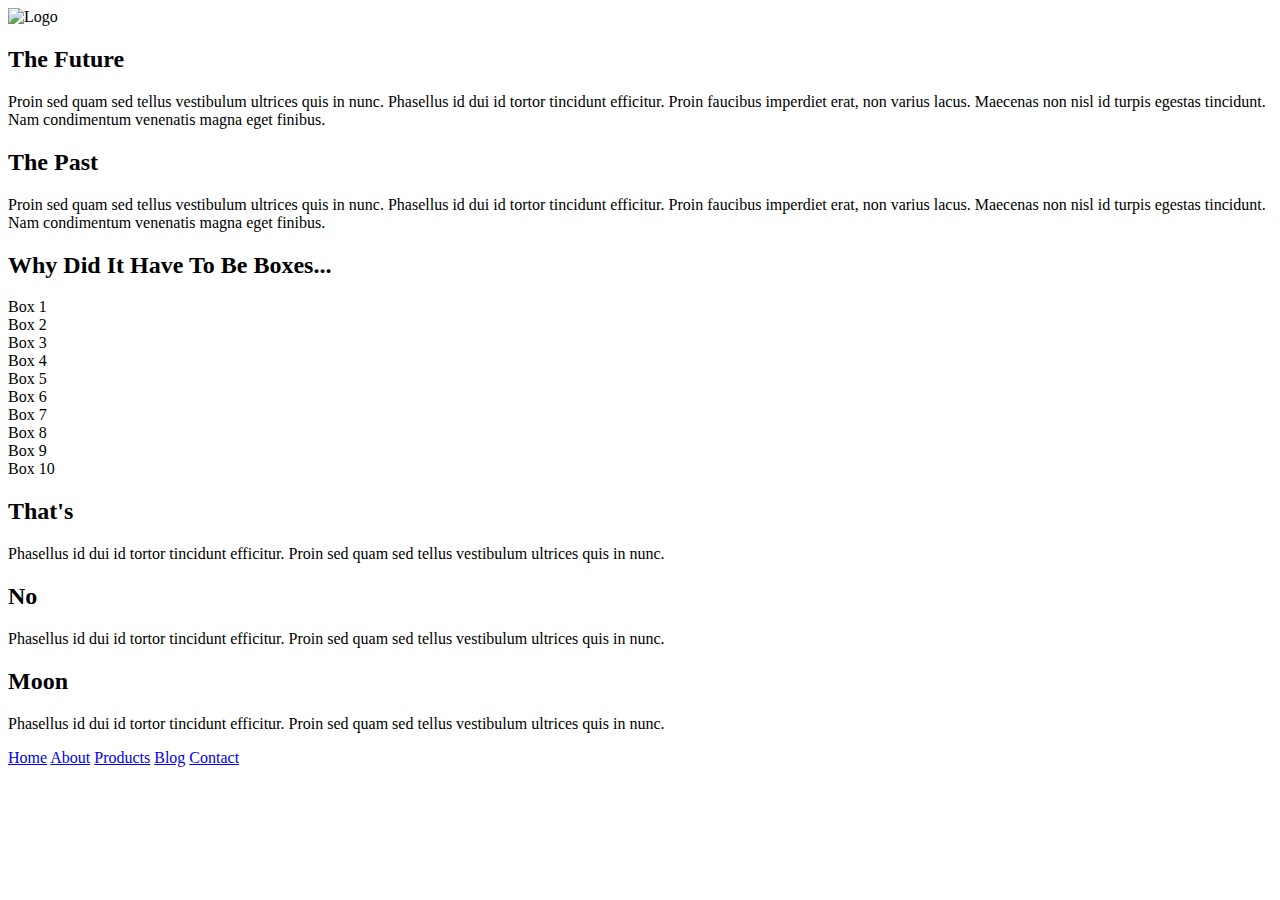
==== index.html @ 6eb2d6e4 "Add navbar with logo" ====
<!doctype html>

<html lang="en">
<head>
  <meta charset="utf-8">

  <title>Sprint Challenge - Home</title>

  <link href="https://fonts.googleapis.com/css?family=Roboto|Rubik" rel="stylesheet">
  <link rel="stylesheet" href="css/index.css">

</head>

<body>
    <header>
        <nav>
            <img src="./img//lambda-black.png" alt="Logo">
        </nav>
    </header>
    <div class="container">
   
        <section class="top-content">
            <div class="text-container">
                <h2>The Future</h2>
                <p>Proin sed quam sed tellus vestibulum ultrices quis in nunc. Phasellus id dui id tortor tincidunt efficitur. Proin faucibus imperdiet erat, non varius lacus. Maecenas non nisl id turpis egestas tincidunt. Nam condimentum venenatis magna eget finibus.</p>
            </div>
            <div class="text-container">
                <h2>The Past</h2>
                <p>Proin sed quam sed tellus vestibulum ultrices quis in nunc. Phasellus id dui id tortor tincidunt efficitur. Proin faucibus imperdiet erat, non varius lacus. Maecenas non nisl id turpis egestas tincidunt. Nam condimentum venenatis magna eget finibus.</p>
            </div>
        </section>
        
        <section class="middle-content">
        
            <h2>Why Did It Have To Be Boxes...</h2>
            
            <div class="boxes">
                <div class="box">Box 1</div>
                <div class="box">Box 2</div>
                <div class="box">Box 3</div>
                <div class="box">Box 4</div>
                <div class="box">Box 5</div>
                <div class="box">Box 6</div>
                <div class="box">Box 7</div>
                <div class="box">Box 8</div>
                <div class="box">Box 9</div>
                <div class="box">Box 10</div>
            </div>
        
        </section>

        <section class="bottom-content">

            <div class="text-container">
                <h2>That's</h2>
                <p>Phasellus id dui id tortor tincidunt efficitur. Proin sed quam sed tellus vestibulum ultrices quis in nunc.</p>
            </div>
            <div class="text-container">
                <h2>No</h2>
                <p>Phasellus id dui id tortor tincidunt efficitur. Proin sed quam sed tellus vestibulum ultrices quis in nunc.</p>
            </div>
            <div class="text-container">
                <h2>Moon</h2>
                <p>Phasellus id dui id tortor tincidunt efficitur. Proin sed quam sed tellus vestibulum ultrices quis in nunc.</p>
            </div>

        </section>
        
        <footer>
            <nav>
                <a href="#">Home</a>
                <a href="#">About</a>
                <a href="#">Products</a>
                <a href="#">Blog</a>
                <a href="#">Contact</a>
            </nav>
        </footer>
    </div><!-- container -->        
</body>
</html>
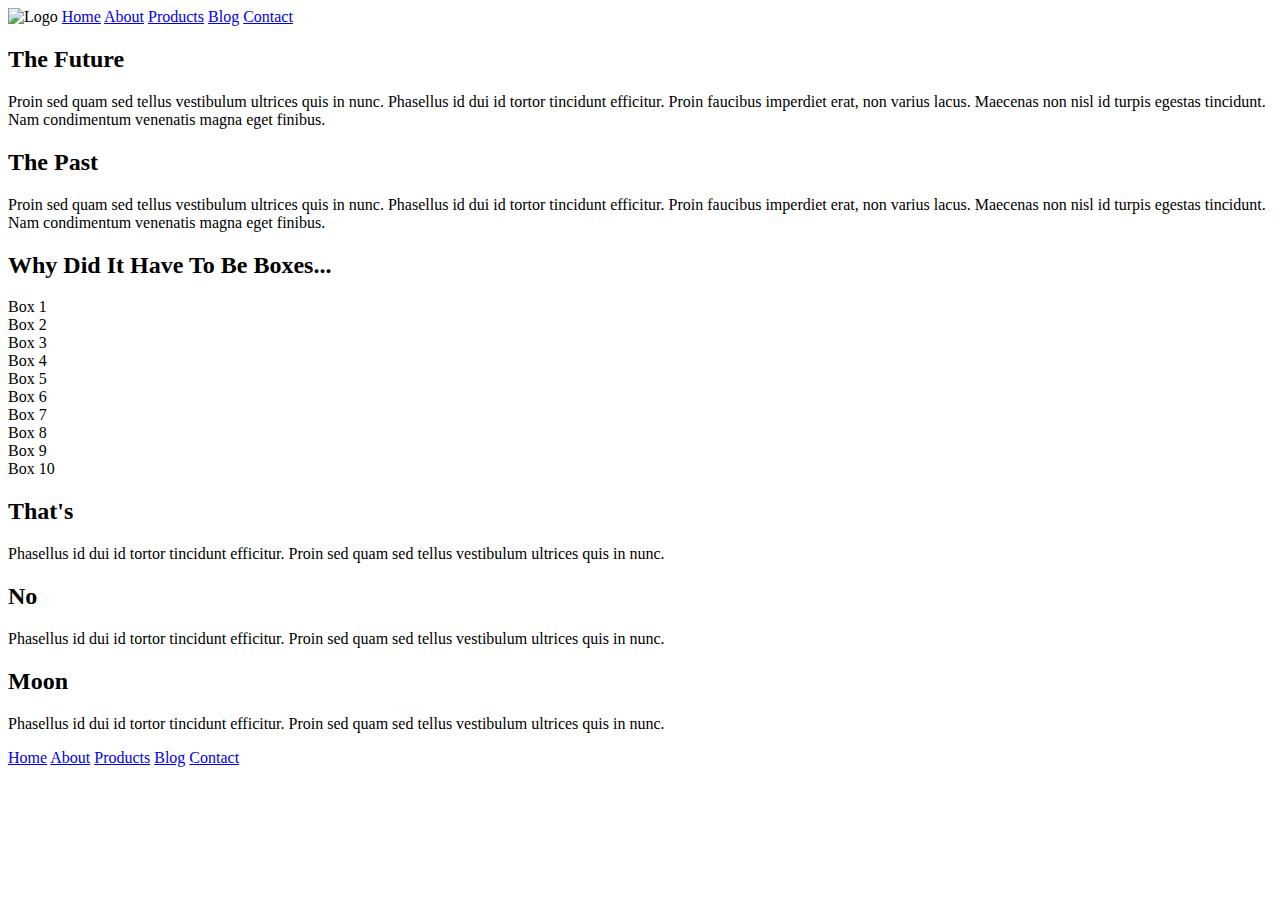
==== commit c71de439: "Add the anchor tags" ====
--- a/index.html
+++ b/index.html
@@ -15,6 +15,11 @@
     <header>
         <nav>
             <img src="./img//lambda-black.png" alt="Logo">
+            <a href="index.html">Home</a>
+            <a href="about.html">About</a>
+            <a href="#products">Products</a>
+            <a href="#blog">Blog</a>
+            <a href="#contact">Contact</a>
         </nav>
     </header>
     <div class="container">
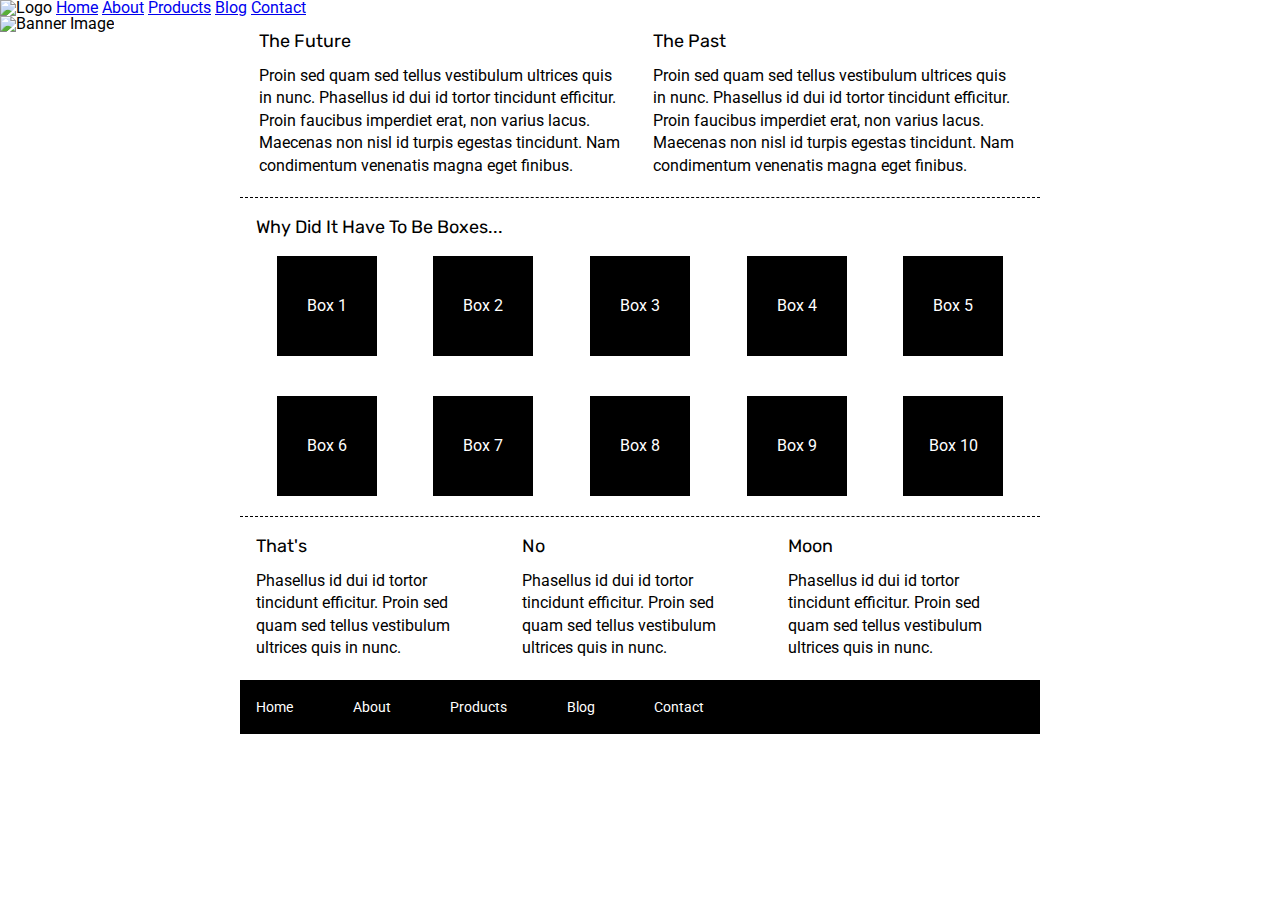
==== commit 66ab5724: "Add banner image" ====
--- a/index.html
+++ b/index.html
@@ -21,6 +21,7 @@
             <a href="#blog">Blog</a>
             <a href="#contact">Contact</a>
         </nav>
+        <img src="./img//jumbo.jpg" alt="Banner Image">
     </header>
     <div class="container">
    
--- a/css/index.css
+++ b/css/index.css
@@ -0,0 +1,148 @@
+/* http://meyerweb.com/eric/tools/css/reset/ 
+   v2.0 | 20110126
+   License: none (public domain)
+*/
+
+html, body, div, span, applet, object, iframe,
+h1, h2, h3, h4, h5, h6, p, blockquote, pre,
+a, abbr, acronym, address, big, cite, code,
+del, dfn, em, img, ins, kbd, q, s, samp,
+small, strike, strong, sub, sup, tt, var,
+b, u, i, center,
+dl, dt, dd, ol, ul, li,
+fieldset, form, label, legend,
+table, caption, tbody, tfoot, thead, tr, th, td,
+article, aside, canvas, details, embed, 
+figure, figcaption, footer, header, hgroup, 
+menu, nav, output, ruby, section, summary,
+time, mark, audio, video {
+	margin: 0;
+	padding: 0;
+	border: 0;
+	font-size: 100%;
+	font: inherit;
+	vertical-align: baseline;
+}
+/* HTML5 display-role reset for older browsers */
+article, aside, details, figcaption, figure, 
+footer, header, hgroup, menu, nav, section {
+	display: block;
+}
+body {
+	line-height: 1;
+}
+ol, ul {
+	list-style: none;
+}
+blockquote, q {
+	quotes: none;
+}
+blockquote:before, blockquote:after,
+q:before, q:after {
+	content: '';
+	content: none;
+}
+table {
+	border-collapse: collapse;
+	border-spacing: 0;
+}
+
+* {
+    box-sizing: border-box;
+}
+
+html, body {
+    height: 100%;
+    font-family: 'Roboto', sans-serif;
+}
+
+h1, h2, h3, h4, h5 {
+    font-size: 18px;
+    margin-bottom: 15px;
+    font-family: 'Rubik', sans-serif;
+}
+
+p {
+    line-height: 1.4;
+}
+
+
+
+.container {
+    width: 800px;
+    margin: 0 auto;
+}
+
+.top-content {
+    display: flex;
+    flex-wrap: wrap;
+    justify-content: space-evenly;
+    margin-bottom: 20px;
+    border-bottom: 1px dashed black;
+}
+
+.top-content .text-container {
+    width: 48%;
+    padding: 0 1%;
+    padding-bottom: 20px;  
+}
+
+.middle-content {
+    margin-bottom: 20px;
+    border-bottom: 1px dashed black;
+}
+
+.middle-content h2 {
+    padding: 0 2%;
+    margin-bottom: 0;
+}
+
+.middle-content .boxes {
+    display: flex;
+    flex-wrap: wrap;
+    justify-content: space-evenly;
+}
+
+.middle-content .boxes .box {
+    width: 12.5%;
+    height: 100px;
+    background: black;
+    margin: 20px 2.5%;
+    color: white;
+    display: flex;
+    align-items: center;
+    justify-content: center;
+}
+
+.bottom-content {
+    display: flex;
+    margin: 0 2% 20px;
+    justify-content: space-around;
+}
+
+.bottom-content .text-container {
+    padding-right: 4%;
+}
+
+.bottom-content .text-container:last-child {
+    padding-right: 0;
+}
+
+footer {
+    width: 100%;
+    background: black;
+}
+
+footer nav {
+    width: 60%;
+    display: flex;
+    justify-content: space-between;
+    align-items: center;
+    padding: 20px 2%;
+    font-size: 14px;
+}
+
+footer nav a {
+    color: white;
+    text-decoration: none;
+}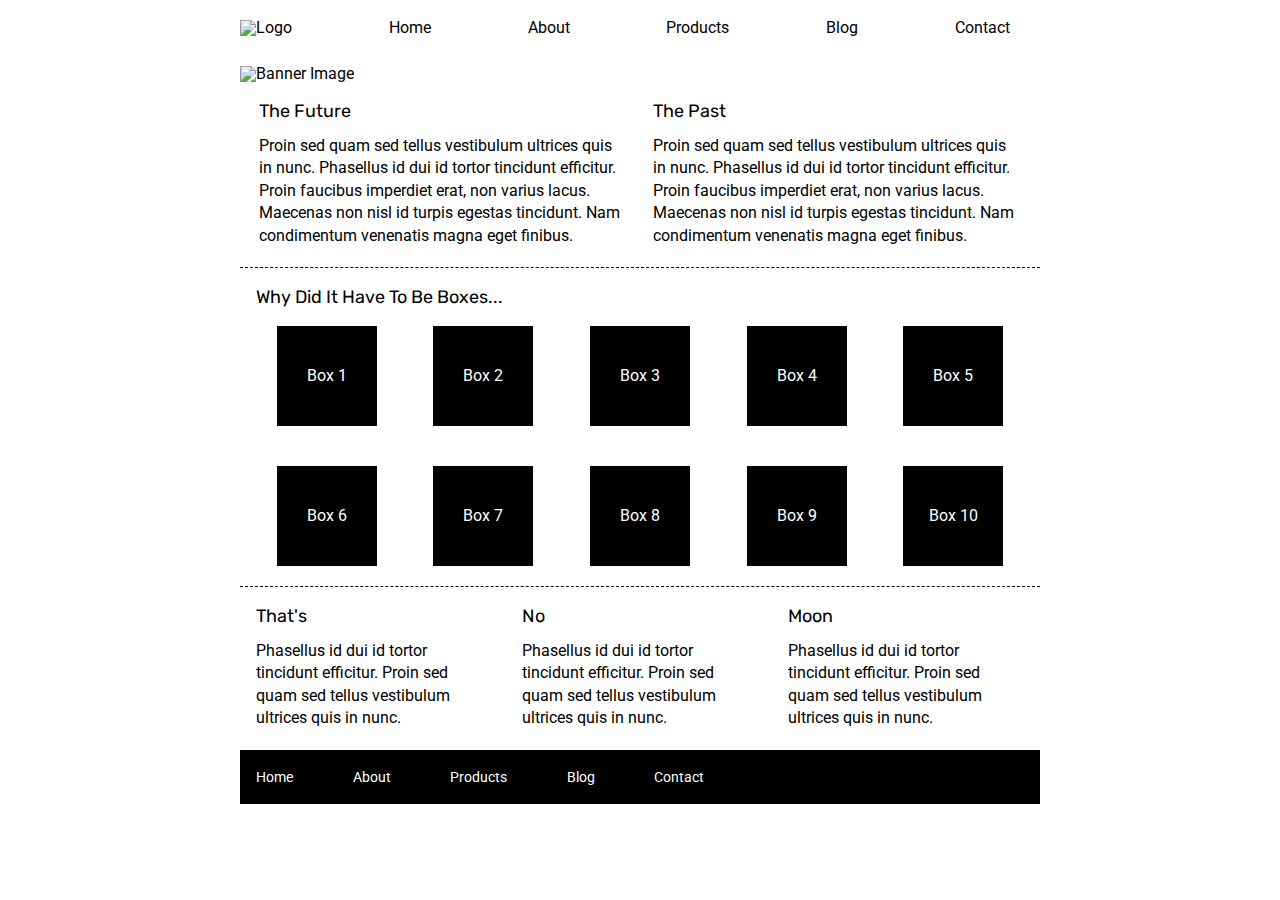
==== commit 5509fb53: "style the navbar and banner" ====
--- a/index.html
+++ b/index.html
@@ -1,86 +1,103 @@
-<!doctype html>
+<!DOCTYPE html>
 
 <html lang="en">
-<head>
-  <meta charset="utf-8">
+  <head>
+    <meta charset="utf-8" />
 
-  <title>Sprint Challenge - Home</title>
+    <title>Sprint Challenge - Home</title>
 
-  <link href="https://fonts.googleapis.com/css?family=Roboto|Rubik" rel="stylesheet">
-  <link rel="stylesheet" href="css/index.css">
+    <link
+      href="https://fonts.googleapis.com/css?family=Roboto|Rubik"
+      rel="stylesheet"
+    />
+    <link rel="stylesheet" href="css/index.css" />
+  </head>
 
-</head>
-
-<body>
+  <body>
     <header>
-        <nav>
-            <img src="./img//lambda-black.png" alt="Logo">
-            <a href="index.html">Home</a>
-            <a href="about.html">About</a>
-            <a href="#products">Products</a>
-            <a href="#blog">Blog</a>
-            <a href="#contact">Contact</a>
-        </nav>
-        <img src="./img//jumbo.jpg" alt="Banner Image">
+      <nav>
+        <img src="./img//lambda-black.png" alt="Logo" />
+        <a href="index.html">Home</a>
+        <a href="about.html">About</a>
+        <a href="#products">Products</a>
+        <a href="#blog">Blog</a>
+        <a href="#contact">Contact</a>
+      </nav>
+      <img src="./img//jumbo.jpg" alt="Banner Image" />
     </header>
     <div class="container">
-   
-        <section class="top-content">
-            <div class="text-container">
-                <h2>The Future</h2>
-                <p>Proin sed quam sed tellus vestibulum ultrices quis in nunc. Phasellus id dui id tortor tincidunt efficitur. Proin faucibus imperdiet erat, non varius lacus. Maecenas non nisl id turpis egestas tincidunt. Nam condimentum venenatis magna eget finibus.</p>
-            </div>
-            <div class="text-container">
-                <h2>The Past</h2>
-                <p>Proin sed quam sed tellus vestibulum ultrices quis in nunc. Phasellus id dui id tortor tincidunt efficitur. Proin faucibus imperdiet erat, non varius lacus. Maecenas non nisl id turpis egestas tincidunt. Nam condimentum venenatis magna eget finibus.</p>
-            </div>
-        </section>
-        
-        <section class="middle-content">
-        
-            <h2>Why Did It Have To Be Boxes...</h2>
-            
-            <div class="boxes">
-                <div class="box">Box 1</div>
-                <div class="box">Box 2</div>
-                <div class="box">Box 3</div>
-                <div class="box">Box 4</div>
-                <div class="box">Box 5</div>
-                <div class="box">Box 6</div>
-                <div class="box">Box 7</div>
-                <div class="box">Box 8</div>
-                <div class="box">Box 9</div>
-                <div class="box">Box 10</div>
-            </div>
-        
-        </section>
+      <section class="top-content">
+        <div class="text-container">
+          <h2>The Future</h2>
+          <p>
+            Proin sed quam sed tellus vestibulum ultrices quis in nunc.
+            Phasellus id dui id tortor tincidunt efficitur. Proin faucibus
+            imperdiet erat, non varius lacus. Maecenas non nisl id turpis
+            egestas tincidunt. Nam condimentum venenatis magna eget finibus.
+          </p>
+        </div>
+        <div class="text-container">
+          <h2>The Past</h2>
+          <p>
+            Proin sed quam sed tellus vestibulum ultrices quis in nunc.
+            Phasellus id dui id tortor tincidunt efficitur. Proin faucibus
+            imperdiet erat, non varius lacus. Maecenas non nisl id turpis
+            egestas tincidunt. Nam condimentum venenatis magna eget finibus.
+          </p>
+        </div>
+      </section>
 
-        <section class="bottom-content">
+      <section class="middle-content">
+        <h2>Why Did It Have To Be Boxes...</h2>
 
-            <div class="text-container">
-                <h2>That's</h2>
-                <p>Phasellus id dui id tortor tincidunt efficitur. Proin sed quam sed tellus vestibulum ultrices quis in nunc.</p>
-            </div>
-            <div class="text-container">
-                <h2>No</h2>
-                <p>Phasellus id dui id tortor tincidunt efficitur. Proin sed quam sed tellus vestibulum ultrices quis in nunc.</p>
-            </div>
-            <div class="text-container">
-                <h2>Moon</h2>
-                <p>Phasellus id dui id tortor tincidunt efficitur. Proin sed quam sed tellus vestibulum ultrices quis in nunc.</p>
-            </div>
+        <div class="boxes">
+          <div class="box">Box 1</div>
+          <div class="box">Box 2</div>
+          <div class="box">Box 3</div>
+          <div class="box">Box 4</div>
+          <div class="box">Box 5</div>
+          <div class="box">Box 6</div>
+          <div class="box">Box 7</div>
+          <div class="box">Box 8</div>
+          <div class="box">Box 9</div>
+          <div class="box">Box 10</div>
+        </div>
+      </section>
 
-        </section>
-        
-        <footer>
-            <nav>
-                <a href="#">Home</a>
-                <a href="#">About</a>
-                <a href="#">Products</a>
-                <a href="#">Blog</a>
-                <a href="#">Contact</a>
-            </nav>
-        </footer>
-    </div><!-- container -->        
-</body>
-</html>+      <section class="bottom-content">
+        <div class="text-container">
+          <h2>That's</h2>
+          <p>
+            Phasellus id dui id tortor tincidunt efficitur. Proin sed quam sed
+            tellus vestibulum ultrices quis in nunc.
+          </p>
+        </div>
+        <div class="text-container">
+          <h2>No</h2>
+          <p>
+            Phasellus id dui id tortor tincidunt efficitur. Proin sed quam sed
+            tellus vestibulum ultrices quis in nunc.
+          </p>
+        </div>
+        <div class="text-container">
+          <h2>Moon</h2>
+          <p>
+            Phasellus id dui id tortor tincidunt efficitur. Proin sed quam sed
+            tellus vestibulum ultrices quis in nunc.
+          </p>
+        </div>
+      </section>
+
+      <footer>
+        <nav>
+          <a href="#">Home</a>
+          <a href="#">About</a>
+          <a href="#">Products</a>
+          <a href="#">Blog</a>
+          <a href="#">Contact</a>
+        </nav>
+      </footer>
+    </div>
+    <!-- container -->
+  </body>
+</html>
--- a/css/index.css
+++ b/css/index.css
@@ -65,8 +65,24 @@
 p {
     line-height: 1.4;
 }
+ header{
+    width: 800px;
+    margin: 0 auto;
+    padding: 20px 0;
+}
 
+nav {
+    display: flex;
+    justify-content: space-between;
+    margin-right: 30px;
+    align-items: baseline;
+    padding-bottom: 30px;
+}
 
+nav a {
+    text-decoration: none;
+    color: black;
+}
 
 .container {
     width: 800px;
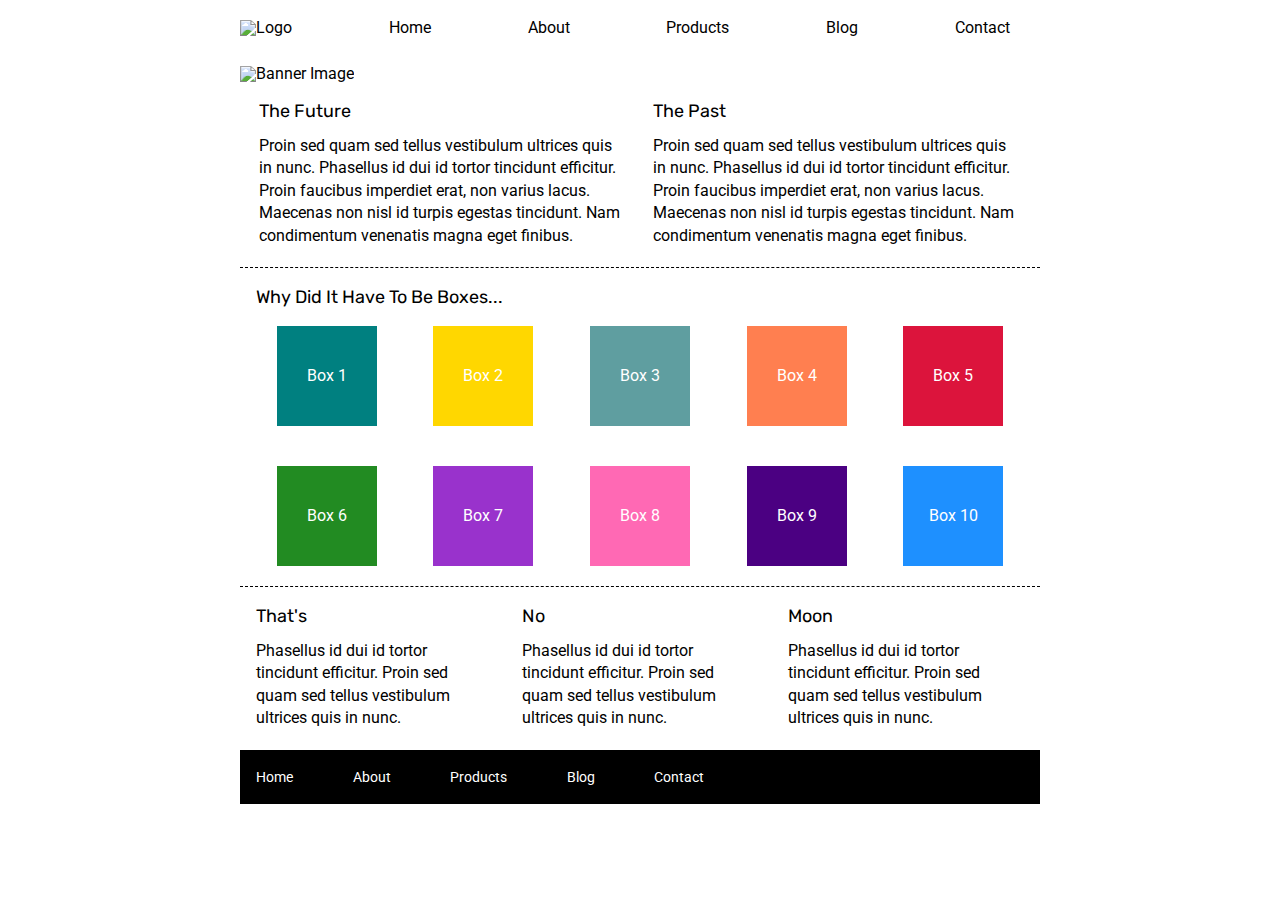
==== commit 850efbfe: "add the correct href to the about anchor" ====
--- a/index.html
+++ b/index.html
@@ -90,11 +90,11 @@
 
       <footer>
         <nav>
-          <a href="#">Home</a>
-          <a href="#">About</a>
-          <a href="#">Products</a>
-          <a href="#">Blog</a>
-          <a href="#">Contact</a>
+          <a href="index.html">Home</a>
+          <a href="about.html">About</a>
+          <a href="#products">Products</a>
+          <a href="#blog">Blog</a>
+          <a href="#contact">Contact</a>
         </nav>
       </footer>
     </div>
--- a/css/index.css
+++ b/css/index.css
@@ -130,6 +130,46 @@
     justify-content: center;
 }
 
+.boxes .box:first-child{
+    background-color: teal;
+}
+
+.boxes .box:nth-child(2){
+    background-color: gold;
+}
+
+.boxes .box:nth-child(3){
+    background-color: cadetblue;
+}
+
+.boxes .box:nth-child(4){
+    background-color: coral;
+}
+
+.boxes .box:nth-child(5){
+    background-color: crimson;
+}
+
+.boxes .box:nth-child(6){
+    background-color: forestgreen;
+}
+
+.boxes .box:nth-child(7){
+    background-color: darkorchid;
+}
+
+.boxes .box:nth-child(8){
+    background-color: hotpink;
+}
+
+.boxes .box:nth-child(9){
+    background-color: indigo;
+}
+
+.boxes .box:last-child{
+    background-color: dodgerblue;
+}
+
 .bottom-content {
     display: flex;
     margin: 0 2% 20px;
@@ -161,4 +201,44 @@
 footer nav a {
     color: white;
     text-decoration: none;
+}
+
+/* Style for about page */
+.about-page{
+    line-height: 1.6;
+}
+
+.about-intro, .about-list, .lets-work{
+    margin: 15px;
+}
+
+hr{
+    border-top: dashed 1px;
+}
+
+.about-list{
+    display: flex;
+    justify-content: space-between;
+    flex-wrap: wrap;
+    padding-right: 30px;
+}
+
+.about-list div{
+    width: 45%;
+}
+
+.about-list button{
+    padding: 5px 10px;
+    margin: 10px 10px 10px 0;
+    border-radius: 10px;
+    font-size: 16px;
+    border: 2px black solid;
+}
+
+.about-list hr{
+width: 112%;
+}
+
+.lets-work{
+    padding: 20px 0;
 }